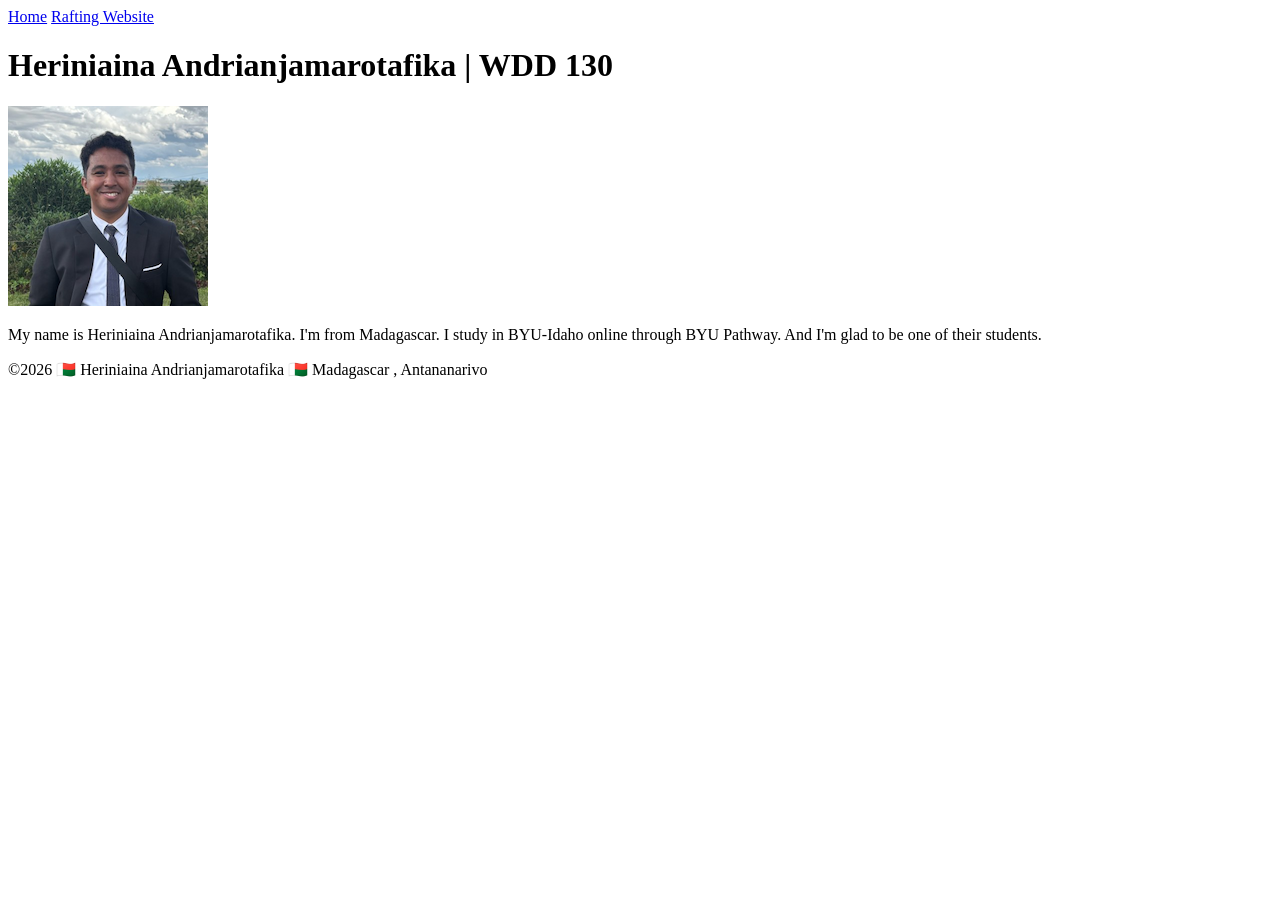
==== index.html @ 8c0d1ac0 "Correction mistake in h1 element" ====
<!DOCTYPE html>
<html lang="en">

<head>
    <meta charset="UTF-8">
    <meta name="viewport" content="width=device-width, initial-scale=1.0">
    <title>Heriniaina Andrianjamarotafika | WDD 130</title>
</head>

<body>
    <!--
    <h1>Welcome to WDD 130.</h1>
    <p>This page will become your homepage for the course. You will remove this text and replace it
        with your own personal details.</p>

    <img src="images/salt-lake-temple.jpg" alt="The Salt Lake Temple.">
    -->
    <header>
        <nav>
            <a href="#">Home</a>
            <a href="wwr/">Rafting Website</a>

        </nav>
    </header>
    <main>
        <h1>Heriniaina Andrianjamarotafika | WDD 130</h1>
        <img src="images/profile.png" alt="Heriniaina Andrianjamarotafika" width="200">
        <p>
            My name is Heriniaina Andrianjamarotafika.
            I'm from Madagascar.
            I study in BYU-Idaho online through BYU Pathway.
            And I'm glad to be one of their students.
        </p>

    </main>
    <footer>
        <p>&copy;2026 🇲🇬 Heriniaina Andrianjamarotafika 🇲🇬 Madagascar , Antananarivo</p>
    </footer>
</body>

</html>
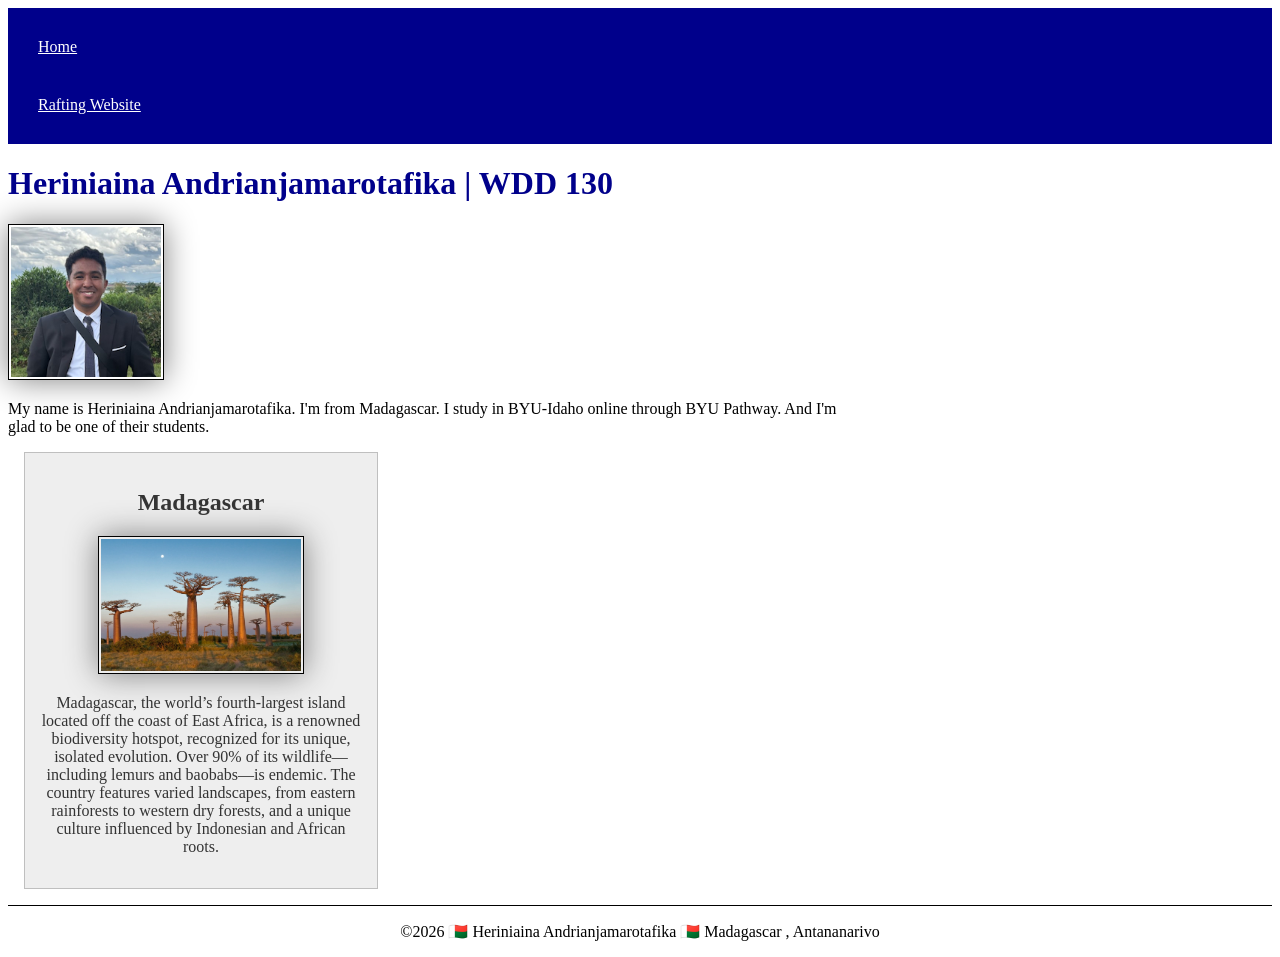
==== commit c5b6d710: "home page enhancement w02" ====
--- a/index.html
+++ b/index.html
@@ -4,7 +4,10 @@
 <head>
     <meta charset="UTF-8">
     <meta name="viewport" content="width=device-width, initial-scale=1.0">
+    <meta name="description"
+      content="Heriniaina Andriananjamarotafika, WDD130 , This page represent a few part of my country">
     <title>Heriniaina Andrianjamarotafika | WDD 130</title>
+    <link rel="stylesheet" href="styles/styles.css">
 </head>
 
 <body>
@@ -33,6 +36,20 @@
         </p>
 
     </main>
+    <aside>
+        <h2>Madagascar</h2>
+        <img src="images/madagascar-baobab-trees.jpg" alt="Madagascar Baobab">
+        <p>
+            Madagascar, the world’s fourth-largest island located off the coast of East Africa, is a
+            renowned
+            biodiversity hotspot, recognized for its unique, isolated evolution. Over 90% of its
+            wildlife—including lemurs and baobabs—is endemic. The country features varied
+            landscapes, from
+            eastern rainforests to western dry forests, and a unique culture influenced by
+            Indonesian and
+            African roots.
+        </p>
+    </aside>
     <footer>
         <p>&copy;2026 🇲🇬 Heriniaina Andrianjamarotafika 🇲🇬 Madagascar , Antananarivo</p>
     </footer>
--- a/styles/styles.css
+++ b/styles/styles.css
@@ -0,0 +1,57 @@
+nav {
+    background-color: darkblue;
+    padding: 10px;
+}
+
+nav a {
+    color: white;
+    display: block;
+    padding: 20px;
+}
+
+h1 {
+    color: darkblue;
+}
+
+main {
+    max-width: 840px;
+}
+
+aside {
+    width: 20rem;
+    margin: 1rem;
+    border: 1px solid rgb(0 0 0 / 0.2);
+    padding: 1rem;
+    background-color: #eee;
+    color: #333;
+    text-align: center;
+}
+
+aside img {
+    width: 200px;
+    height: auto;
+}
+
+main img {
+    width: 150px;
+    height: auto;
+
+}
+
+img {
+    width: 150px;
+    height: auto;
+    border: 1px solid black;
+    padding: 2px;
+    box-shadow: 0 0 30px gray;
+}
+
+p {
+    padding: 0;
+}
+
+footer {
+    margin-top: 15px;
+    border-top: 1px solid black;
+    text-align: center;
+}
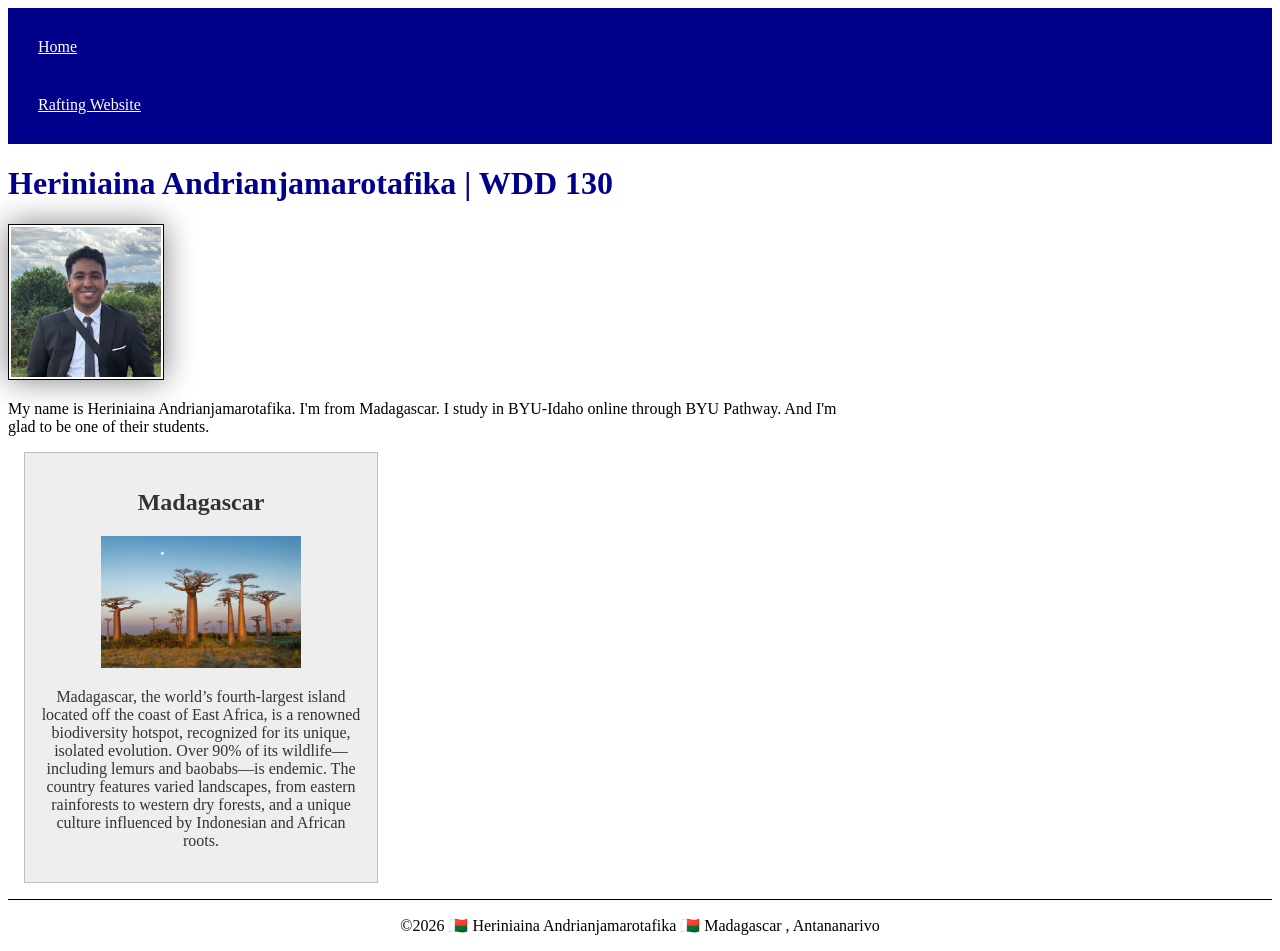
==== commit 224bf64c: "correction w02 assignments" ====
--- a/index.html
+++ b/index.html
@@ -6,6 +6,7 @@
     <meta name="viewport" content="width=device-width, initial-scale=1.0">
     <meta name="description"
       content="Heriniaina Andriananjamarotafika, WDD130 , This page represent a few part of my country">
+    <meta name="author" content="Heriniaina Andriananjamarotafika">
     <title>Heriniaina Andrianjamarotafika | WDD 130</title>
     <link rel="stylesheet" href="styles/styles.css">
 </head>
@@ -34,7 +35,6 @@
             I study in BYU-Idaho online through BYU Pathway.
             And I'm glad to be one of their students.
         </p>
-
     </main>
     <aside>
         <h2>Madagascar</h2>
--- a/styles/styles.css
+++ b/styles/styles.css
@@ -13,8 +13,23 @@
     color: darkblue;
 }
 
+img {
+    width: 150px;
+    height: auto;
+
+}
+
 main {
     max-width: 840px;
+}
+
+main img {
+    width: 150px;
+    height: auto;
+    border: 1px solid black;
+    padding: 2px;
+    box-shadow: 0 0 30px gray;
+
 }
 
 aside {
@@ -32,20 +47,6 @@
     height: auto;
 }
 
-main img {
-    width: 150px;
-    height: auto;
-
-}
-
-img {
-    width: 150px;
-    height: auto;
-    border: 1px solid black;
-    padding: 2px;
-    box-shadow: 0 0 30px gray;
-}
-
 p {
     padding: 0;
 }
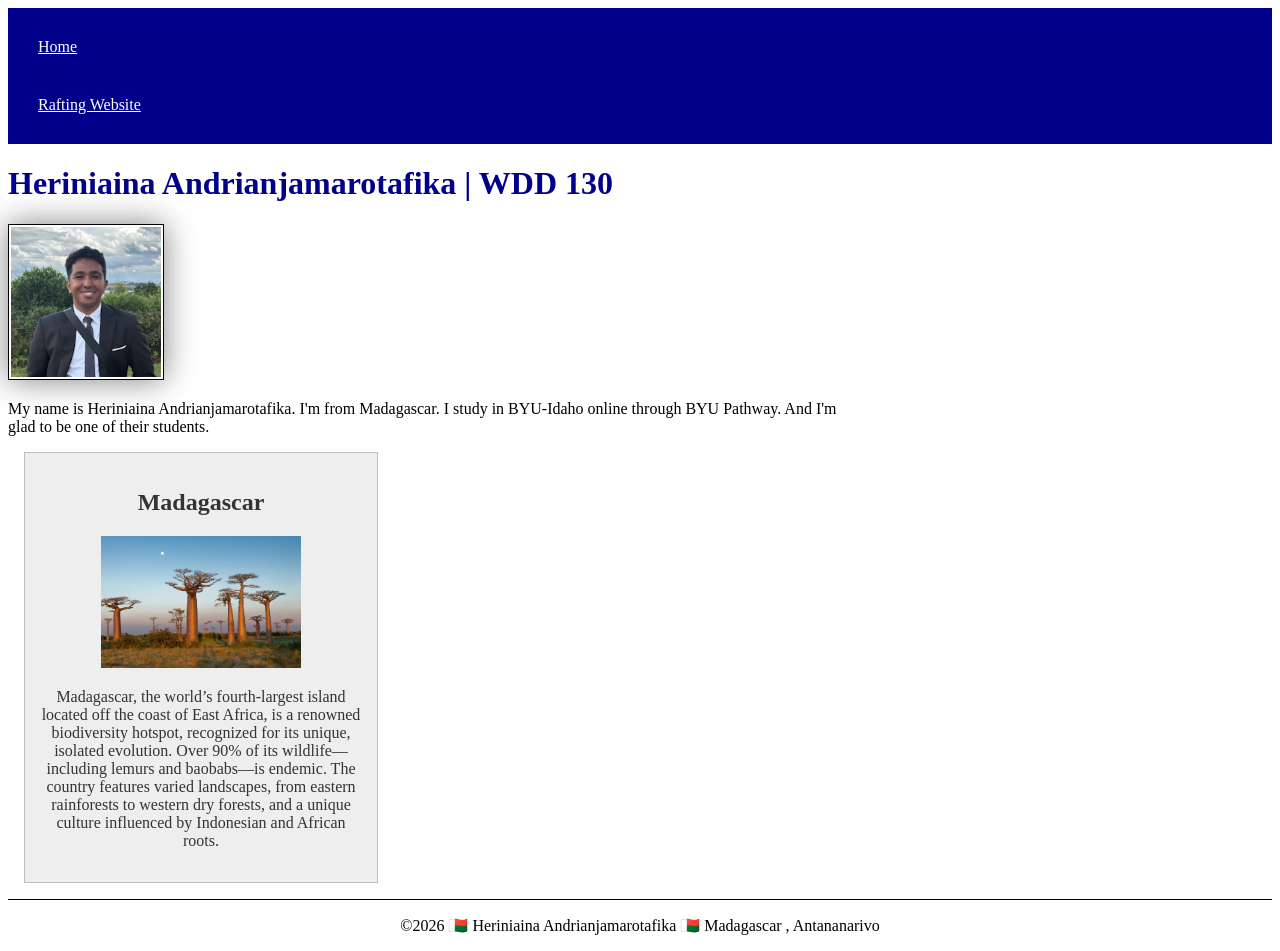
==== commit 70b5fae9: "correction w02" ====
--- a/index.html
+++ b/index.html
@@ -4,10 +4,10 @@
 <head>
     <meta charset="UTF-8">
     <meta name="viewport" content="width=device-width, initial-scale=1.0">
+    <title>Heriniaina Andrianjamarotafika | WDD 130</title>
     <meta name="description"
       content="Heriniaina Andriananjamarotafika, WDD130 , This page represent a few part of my country">
     <meta name="author" content="Heriniaina Andriananjamarotafika">
-    <title>Heriniaina Andrianjamarotafika | WDD 130</title>
     <link rel="stylesheet" href="styles/styles.css">
 </head>
 
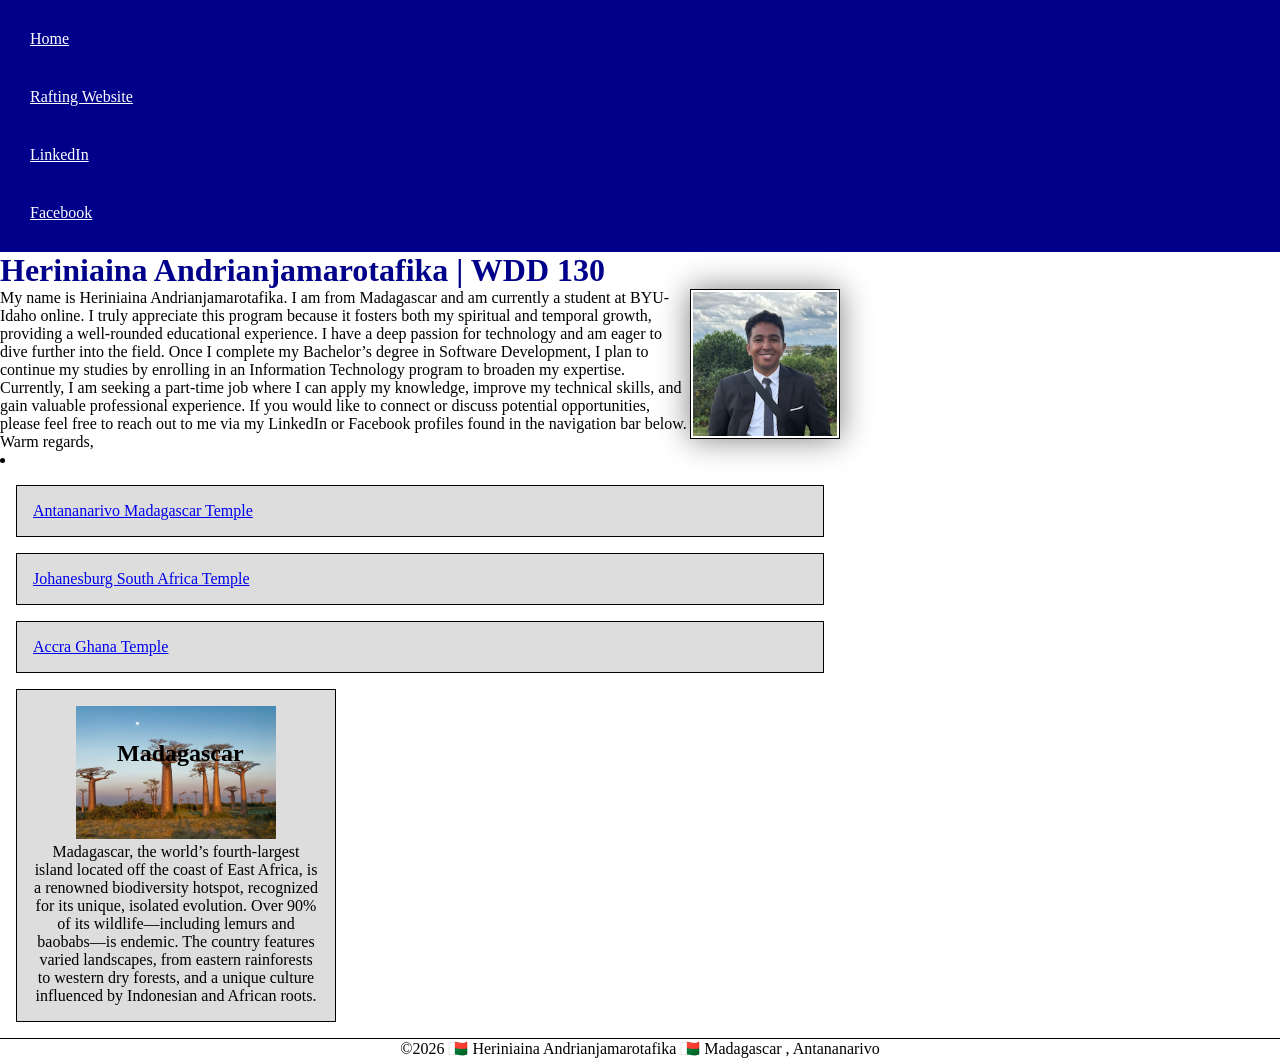
==== commit dadcbc67: "w03 code along" ====
--- a/index.html
+++ b/index.html
@@ -1,58 +1,100 @@
 <!DOCTYPE html>
 <html lang="en">
 
-<head>
-    <meta charset="UTF-8">
-    <meta name="viewport" content="width=device-width, initial-scale=1.0">
-    <title>Heriniaina Andrianjamarotafika | WDD 130</title>
-    <meta name="description"
-      content="Heriniaina Andriananjamarotafika, WDD130 , This page represent a few part of my country">
-    <meta name="author" content="Heriniaina Andriananjamarotafika">
-    <link rel="stylesheet" href="styles/styles.css">
-</head>
+    <head>
+        <meta charset="UTF-8">
+        <meta name="viewport" content="width=device-width, initial-scale=1.0">
+        <title>Heriniaina Andrianjamarotafika | WDD 130</title>
+        <meta name="description"
+            content="Heriniaina Andriananjamarotafika, WDD130 , This page represent a few part of my country">
+        <meta name="author" content="Heriniaina Andriananjamarotafika">
+        <link rel="stylesheet" href="styles/styles.css">
+    </head>
 
-<body>
-    <!--
+    <body>
+        <!--
     <h1>Welcome to WDD 130.</h1>
     <p>This page will become your homepage for the course. You will remove this text and replace it
         with your own personal details.</p>
 
     <img src="images/salt-lake-temple.jpg" alt="The Salt Lake Temple.">
     -->
-    <header>
-        <nav>
-            <a href="#">Home</a>
-            <a href="wwr/">Rafting Website</a>
+        <header>
+            <nav>
+                <a href="#">Home</a>
+                <a href="wwr/">Rafting Website</a>
+                <a
+                    href="https://www.linkedin.com/in/heriniaina-andriananjamarotafika-159031202">LinkedIn</a>
+                <a
+                    href="https://www.facebook.com/heriniainaandriahery">Facebook</a>
 
-        </nav>
-    </header>
-    <main>
-        <h1>Heriniaina Andrianjamarotafika | WDD 130</h1>
-        <img src="images/profile.png" alt="Heriniaina Andrianjamarotafika" width="200">
-        <p>
-            My name is Heriniaina Andrianjamarotafika.
-            I'm from Madagascar.
-            I study in BYU-Idaho online through BYU Pathway.
-            And I'm glad to be one of their students.
-        </p>
-    </main>
-    <aside>
-        <h2>Madagascar</h2>
-        <img src="images/madagascar-baobab-trees.jpg" alt="Madagascar Baobab">
-        <p>
-            Madagascar, the world’s fourth-largest island located off the coast of East Africa, is a
-            renowned
-            biodiversity hotspot, recognized for its unique, isolated evolution. Over 90% of its
-            wildlife—including lemurs and baobabs—is endemic. The country features varied
-            landscapes, from
-            eastern rainforests to western dry forests, and a unique culture influenced by
-            Indonesian and
-            African roots.
-        </p>
-    </aside>
-    <footer>
-        <p>&copy;2026 🇲🇬 Heriniaina Andrianjamarotafika 🇲🇬 Madagascar , Antananarivo</p>
-    </footer>
-</body>
+            </nav>
+        </header>
+        <main>
+            <h1>Heriniaina Andrianjamarotafika | WDD 130</h1>
+            <img src="images/profile.png" alt="Heriniaina Andrianjamarotafika"
+                width="200">
+            <p>
+                My name is Heriniaina Andrianjamarotafika. I am from Madagascar
+                and am currently a student at BYU-Idaho online. I truly
+                appreciate this program because it fosters both my spiritual and
+                temporal growth, providing a well-rounded educational
+                experience.
+                I have a deep passion for technology and am eager to dive
+                further into the field. Once I complete my Bachelor’s degree in
+                Software Development, I plan to continue my studies by enrolling
+                in an Information Technology program to broaden my expertise.
+                Currently, I am seeking a part-time job where I can apply my
+                knowledge, improve my technical skills, and gain valuable
+                professional experience. If you would like to connect or discuss
+                potential opportunities, please feel free to reach out to me via
+                my LinkedIn or Facebook profiles found in the navigation bar
+                below.
+                Warm regards,
+
+            </p>
+            <li>
+                <ul class="box"><a
+                        href="https://www.churchofjesuschrist.org/temples/details/antananarivo-madagascar-temple?lang=eng"
+                        target="_blank">Antananarivo
+                        Madagascar Temple </a></ul>
+                <ul class="box"><a
+                        href="https://www.churchofjesuschrist.org/temples/details/johannesburg-south-africa-temple?lang=eng"
+                        target="_blank">Johanesburg
+                        South Africa Temple</a></ul>
+                <ul class="box"><a
+                        href="https://www.churchofjesuschrist.org/temples/details/accra-ghana-temple?lang=eng"
+                        target="_blank">Accra
+                        Ghana Temple</a></ul>
+            </li>
+        </main>
+        <aside class="box">
+            <h2>Madagascar</h2>
+            <img src="images/madagascar-baobab-trees.jpg"
+                alt="Madagascar Baobab">
+            <p>
+                Madagascar, the world’s fourth-largest island located off
+                the
+                coast of East Africa, is a
+                renowned
+                biodiversity hotspot, recognized for its unique, isolated
+                evolution. Over 90% of its
+                wildlife—including lemurs and baobabs—is endemic. The
+                country
+                features varied
+                landscapes, from
+                eastern rainforests to western dry forests, and a unique
+                culture
+                influenced by
+                Indonesian and
+                African roots.
+            </p>
+        </aside>
+        <footer>
+            <p>&copy;2026 🇲🇬 Heriniaina Andrianjamarotafika 🇲🇬
+                Madagascar ,
+                Antananarivo</p>
+        </footer>
+    </body>
 
 </html>
--- a/styles/styles.css
+++ b/styles/styles.css
@@ -1,3 +1,16 @@
+* {
+    margin: 0;
+    padding: 0;
+    box-sizing: border-box;
+}
+
+:root {
+    --width-image: 150px;
+    --border-color: black;
+    --text-align: center;
+
+}
+
 nav {
     background-color: darkblue;
     padding: 10px;
@@ -14,7 +27,7 @@
 }
 
 img {
-    width: 150px;
+    width: var(--width-image);
     height: auto;
 
 }
@@ -24,22 +37,25 @@
 }
 
 main img {
-    width: 150px;
+    float: right;
+    width: var(--width-image);
     height: auto;
-    border: 1px solid black;
+    border: 1px solid var(--border-color);
     padding: 2px;
     box-shadow: 0 0 30px gray;
 
 }
 
 aside {
+    position: relative;
     width: 20rem;
-    margin: 1rem;
-    border: 1px solid rgb(0 0 0 / 0.2);
-    padding: 1rem;
-    background-color: #eee;
-    color: #333;
-    text-align: center;
+    text-align: var(--text-align);
+}
+
+aside h2 {
+    position: absolute;
+    top: 50px;
+    left: 100px;
 }
 
 aside img {
@@ -53,6 +69,15 @@
 
 footer {
     margin-top: 15px;
-    border-top: 1px solid black;
-    text-align: center;
+    border-top: 1px solid var(--border-color);
+    text-align: var(--text-align);
+}
+
+/* Class Selector */
+.box {
+    margin: 1rem;
+    border: 1px solid var(--border-color);
+    padding: 1rem;
+    background-color: #ddd;
+    color: var(--border-color);
 }
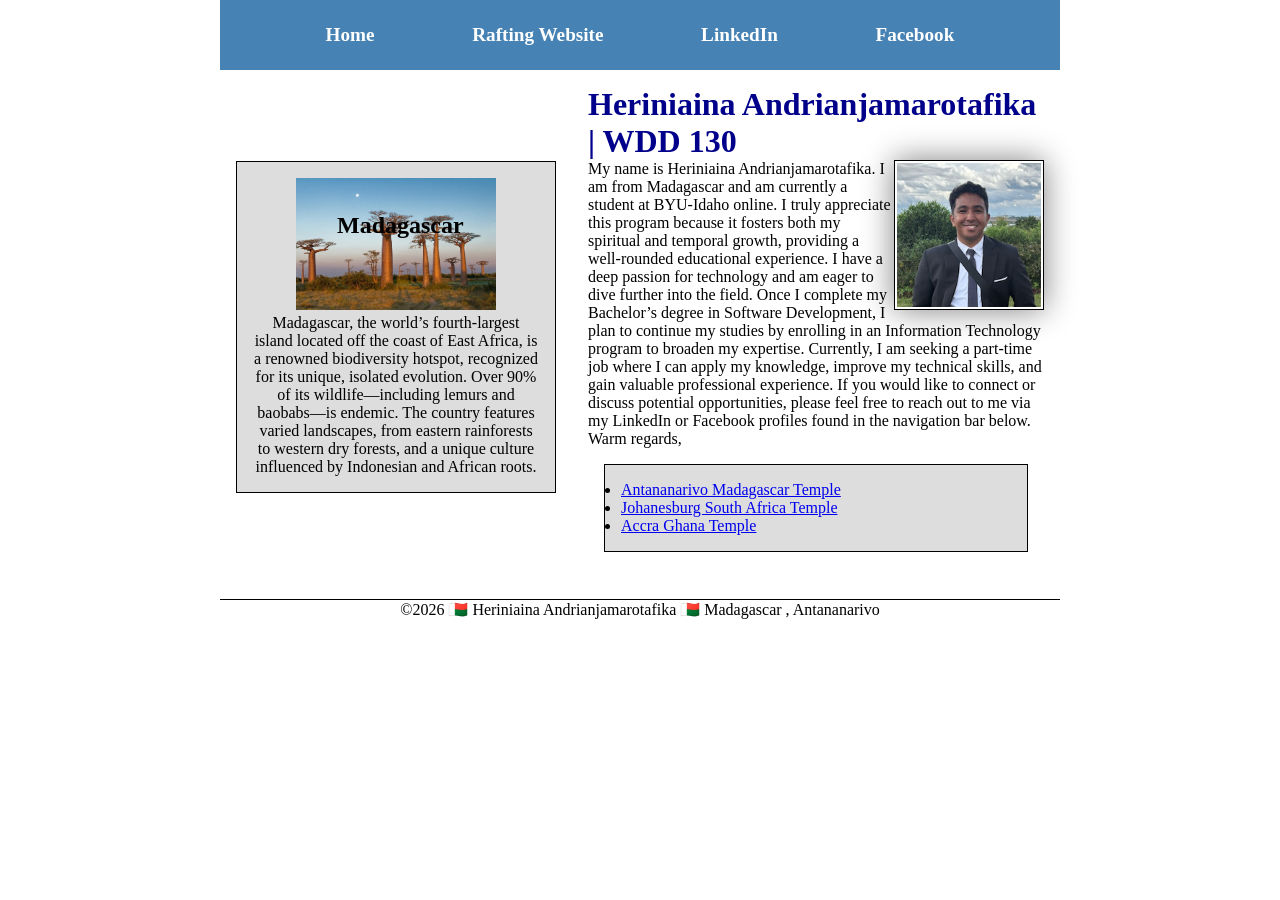
==== commit e799853d: "W04 Code along Activity" ====
--- a/index.html
+++ b/index.html
@@ -1,39 +1,38 @@
 <!DOCTYPE html>
 <html lang="en">
 
-    <head>
-        <meta charset="UTF-8">
-        <meta name="viewport" content="width=device-width, initial-scale=1.0">
-        <title>Heriniaina Andrianjamarotafika | WDD 130</title>
-        <meta name="description"
-            content="Heriniaina Andriananjamarotafika, WDD130 , This page represent a few part of my country">
-        <meta name="author" content="Heriniaina Andriananjamarotafika">
-        <link rel="stylesheet" href="styles/styles.css">
-    </head>
+<head>
+    <meta charset="UTF-8">
+    <meta name="viewport" content="width=device-width, initial-scale=1.0">
+    <title>Heriniaina Andrianjamarotafika | WDD 130</title>
+    <meta name="description"
+      content="Heriniaina Andriananjamarotafika, WDD130 , This page represent a few part of my country">
+    <meta name="author" content="Heriniaina Andriananjamarotafika">
+    <link rel="stylesheet" href="styles/styles.css">
+</head>
 
-    <body>
-        <!--
+<body>
+    <!--
     <h1>Welcome to WDD 130.</h1>
     <p>This page will become your homepage for the course. You will remove this text and replace it
         with your own personal details.</p>
 
     <img src="images/salt-lake-temple.jpg" alt="The Salt Lake Temple.">
     -->
-        <header>
-            <nav>
-                <a href="#">Home</a>
-                <a href="wwr/">Rafting Website</a>
-                <a
-                    href="https://www.linkedin.com/in/heriniaina-andriananjamarotafika-159031202">LinkedIn</a>
-                <a
-                    href="https://www.facebook.com/heriniainaandriahery">Facebook</a>
+    <header>
+        <nav>
+            <a href="#">Home</a>
+            <a href="wwr/">Rafting Website</a>
+            <a
+              href="https://www.linkedin.com/in/heriniaina-andriananjamarotafika-159031202">LinkedIn</a>
+            <a href="https://www.facebook.com/heriniainaandriahery">Facebook</a>
 
-            </nav>
-        </header>
+        </nav>
+    </header>
+    <div class="grid">
         <main>
             <h1>Heriniaina Andrianjamarotafika | WDD 130</h1>
-            <img src="images/profile.png" alt="Heriniaina Andrianjamarotafika"
-                width="200">
+            <img src="images/profile.png" alt="Heriniaina Andrianjamarotafika" width="200">
             <p>
                 My name is Heriniaina Andrianjamarotafika. I am from Madagascar
                 and am currently a student at BYU-Idaho online. I truly
@@ -53,25 +52,21 @@
                 Warm regards,
 
             </p>
-            <li>
-                <ul class="box"><a
-                        href="https://www.churchofjesuschrist.org/temples/details/antananarivo-madagascar-temple?lang=eng"
-                        target="_blank">Antananarivo
-                        Madagascar Temple </a></ul>
-                <ul class="box"><a
-                        href="https://www.churchofjesuschrist.org/temples/details/johannesburg-south-africa-temple?lang=eng"
-                        target="_blank">Johanesburg
-                        South Africa Temple</a></ul>
-                <ul class="box"><a
-                        href="https://www.churchofjesuschrist.org/temples/details/accra-ghana-temple?lang=eng"
-                        target="_blank">Accra
-                        Ghana Temple</a></ul>
-            </li>
+            <ul class="box">
+                <li><a href="https://www.churchofjesuschrist.org/temples/details/antananarivo-madagascar-temple?lang=eng"
+                      target="_blank">Antananarivo
+                        Madagascar Temple </a></>
+                <li><a href="https://www.churchofjesuschrist.org/temples/details/johannesburg-south-africa-temple?lang=eng"
+                      target="_blank">Johanesburg
+                        South Africa Temple</a></>
+                <li><a href="https://www.churchofjesuschrist.org/temples/details/accra-ghana-temple?lang=eng"
+                      target="_blank">Accra
+                        Ghana Temple</a></>
+            </ul>
         </main>
         <aside class="box">
             <h2>Madagascar</h2>
-            <img src="images/madagascar-baobab-trees.jpg"
-                alt="Madagascar Baobab">
+            <img src="images/madagascar-baobab-trees.jpg" alt="Madagascar Baobab">
             <p>
                 Madagascar, the world’s fourth-largest island located off
                 the
@@ -90,11 +85,13 @@
                 African roots.
             </p>
         </aside>
-        <footer>
-            <p>&copy;2026 🇲🇬 Heriniaina Andrianjamarotafika 🇲🇬
-                Madagascar ,
-                Antananarivo</p>
-        </footer>
-    </body>
+    </div>
+
+    <footer>
+        <p>&copy;2026 🇲🇬 Heriniaina Andrianjamarotafika 🇲🇬
+            Madagascar ,
+            Antananarivo</p>
+    </footer>
+</body>
 
 </html>
--- a/styles/styles.css
+++ b/styles/styles.css
@@ -2,6 +2,14 @@
     margin: 0;
     padding: 0;
     box-sizing: border-box;
+}
+
+header,
+.grid,
+footer {
+    max-width: 840px;
+    margin: 0 auto;
+
 }
 
 :root {
@@ -12,14 +20,20 @@
 }
 
 nav {
-    background-color: darkblue;
-    padding: 10px;
+    background-color: steelblue;
+    padding: 1rem;
+    display: flex;
+    justify-content: space-evenly;
+    align-items: center;
 }
 
 nav a {
-    color: white;
     display: block;
-    padding: 20px;
+    padding: 0.5rem;
+    text-decoration: none;
+    font-size: 1.2rem;
+    font-weight: 700;
+    color: #fff;
 }
 
 h1 {
@@ -34,6 +48,8 @@
 
 main {
     max-width: 840px;
+    grid-column: 2/3;
+    margin: 1rem;
 }
 
 main img {
@@ -47,9 +63,11 @@
 }
 
 aside {
+    text-align: var(--text-align);
+    width: 20rem;
     position: relative;
-    width: 20rem;
-    text-align: var(--text-align);
+    grid-column: 1/2;
+    grid-row: 1/2;
 }
 
 aside h2 {
@@ -80,4 +98,9 @@
     padding: 1rem;
     background-color: #ddd;
     color: var(--border-color);
+}
+
+.grid {
+    display: grid;
+    align-items: center;
 }
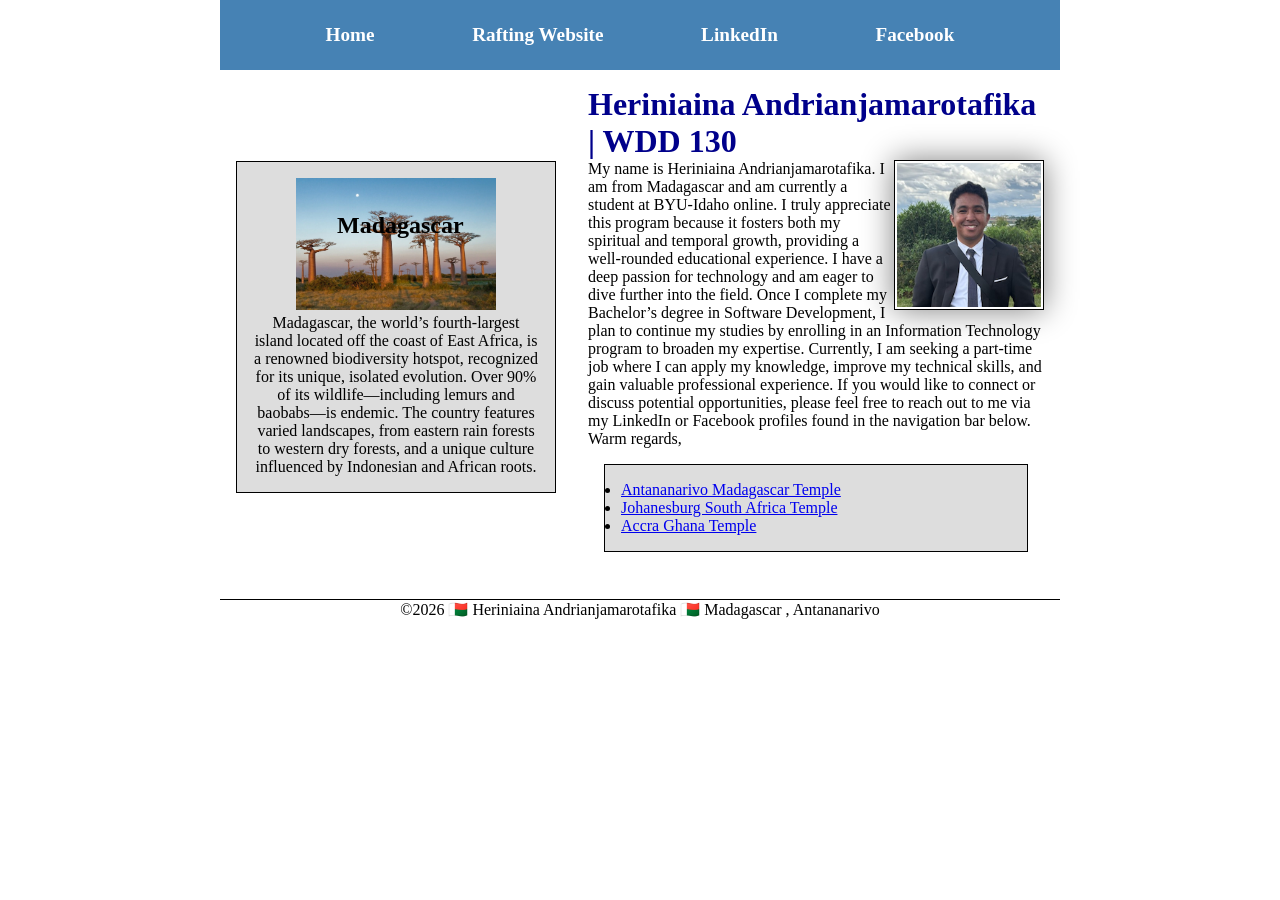
==== commit e49ebb05: "Check commit" ====
--- a/index.html
+++ b/index.html
@@ -78,7 +78,7 @@
                 country
                 features varied
                 landscapes, from
-                eastern rainforests to western dry forests, and a unique
+                eastern rain forests to western dry forests, and a unique
                 culture
                 influenced by
                 Indonesian and
